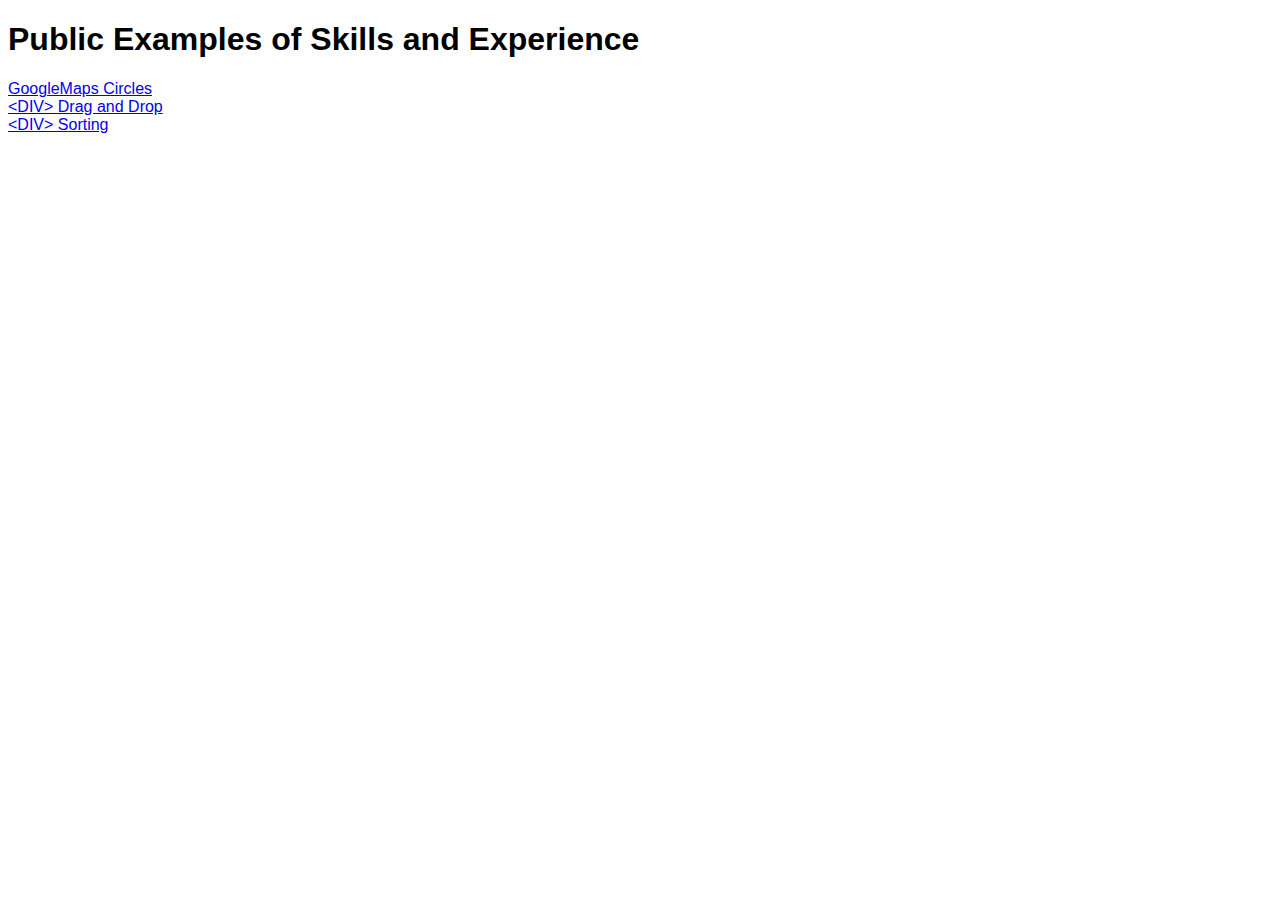
==== index.html @ 6b15dd6c "Added index" ====
<!doctype html>
<html lang="en">
  <head>
    <meta charset="UTF-8" />
    <meta name="viewport" content="width=device-width, initial-scale=1.0" />
    <meta http-equiv="Cache-Control" content="no-cache, no-store, must-revalidate" />
    <meta http-equiv="Pragma" content="no-cache" />
    <meta http-equiv="Expires" content="0" />
    <link rel="icon" type="image/x-icon" href="favicon.ico">
    <link rel="icon" type="png" href="icons/favicon.png">
    <link rel="icon" type="png" href="icons/android-chrome-192x192.png">
    <link rel="icon" type="png" href="icons/android-chrome-512x512.png">
    <link rel="icon" type="png" href="icons/apple-touch-icon.png">
    <link rel="icon" type="png" href="icons/favicon-16x16.png">
    <link rel="icon" type="png" href="icons/favicon-32x32.png">

    <title>David Gilson Project Google Maps demos</title>
    <style>
body {
  font-family: 'Roboto', Arial, sans-serif;
}

b {
  font-weight: 500;
}
    </style>
  </head>
  <body>
    <h1>Public Examples of Skills and Experience</h1>
    <a href="Circles/" title="GoogleMaps Playground Demos">GoogleMaps Circles</a><br>
    <a href="DIV_D&D/" title="GoogleMaps Playground Demos">&lt;DIV&gt; Drag and Drop</a><br>
    <a href="DIV_Sorting/" title="GoogleMaps Playground Demos">&lt;DIV&gt; Sorting</a><br>
  </body>
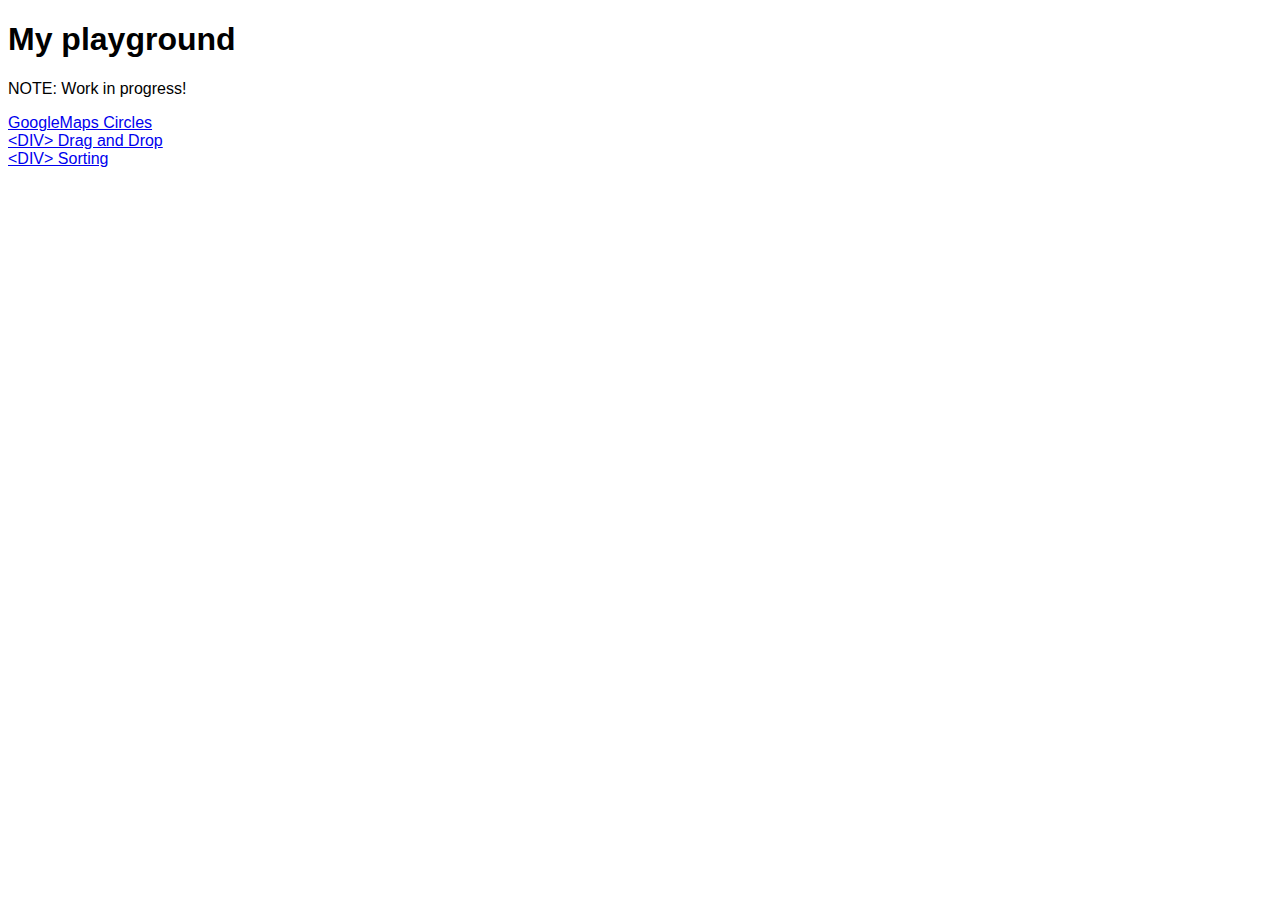
==== commit 09377c7d: "Update index.html" ====
--- a/index.html
+++ b/index.html
@@ -26,7 +26,8 @@
     </style>
   </head>
   <body>
-    <h1>Public Examples of Skills and Experience</h1>
+    <h1>My playground</h1>
+    <p>NOTE: Work in progress!</p>
     <a href="Circles/" title="GoogleMaps Playground Demos">GoogleMaps Circles</a><br>
     <a href="DIV_D&D/" title="GoogleMaps Playground Demos">&lt;DIV&gt; Drag and Drop</a><br>
     <a href="DIV_Sorting/" title="GoogleMaps Playground Demos">&lt;DIV&gt; Sorting</a><br>
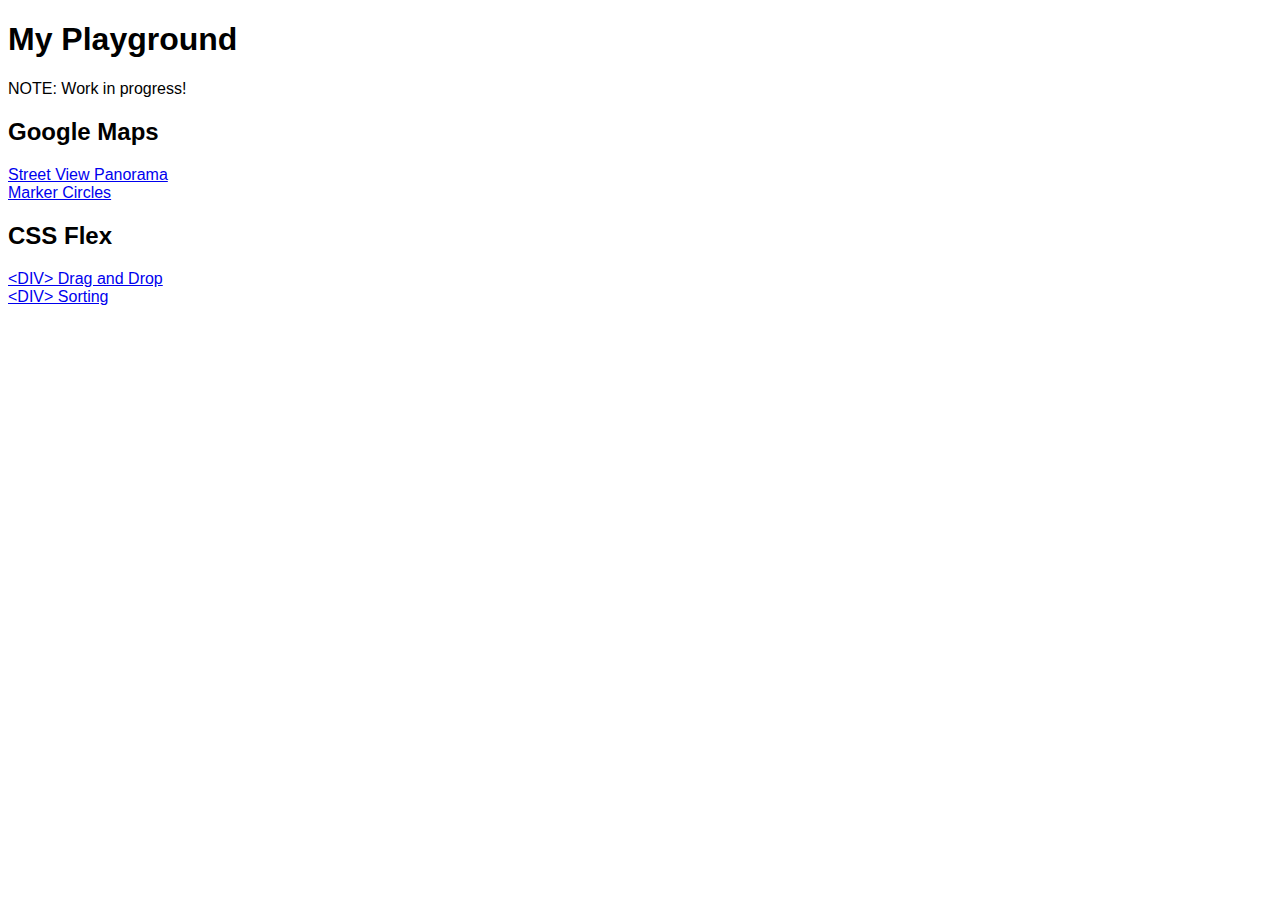
==== commit 49d612ab: "Google Maps add Street View" ====
--- a/index.html
+++ b/index.html
@@ -14,7 +14,7 @@
     <link rel="icon" type="png" href="icons/favicon-16x16.png">
     <link rel="icon" type="png" href="icons/favicon-32x32.png">
 
-    <title>David Gilson Project Google Maps demos</title>
+    <title>David Gilson Projects demos</title>
     <style>
 body {
   font-family: 'Roboto', Arial, sans-serif;
@@ -26,9 +26,12 @@
     </style>
   </head>
   <body>
-    <h1>My playground</h1>
+    <h1>My Playground</h1>
     <p>NOTE: Work in progress!</p>
-    <a href="Circles/" title="GoogleMaps Playground Demos">GoogleMaps Circles</a><br>
-    <a href="DIV_D&D/" title="GoogleMaps Playground Demos">&lt;DIV&gt; Drag and Drop</a><br>
-    <a href="DIV_Sorting/" title="GoogleMaps Playground Demos">&lt;DIV&gt; Sorting</a><br>
+    <h2>Google Maps</h2>
+    <a href="GMapStreetView/" title="Street View Panorama">Street View Panorama</a><br>
+    <a href="Circles/" title="Circles">Marker Circles</a><br>
+    <h2>CSS Flex</h2>
+    <a href="DIV_D&D/" title="Drag and Drop">&lt;DIV&gt; Drag and Drop</a><br>
+    <a href="DIV_Sorting/" title="Sorting">&lt;DIV&gt; Sorting</a><br>
   </body>
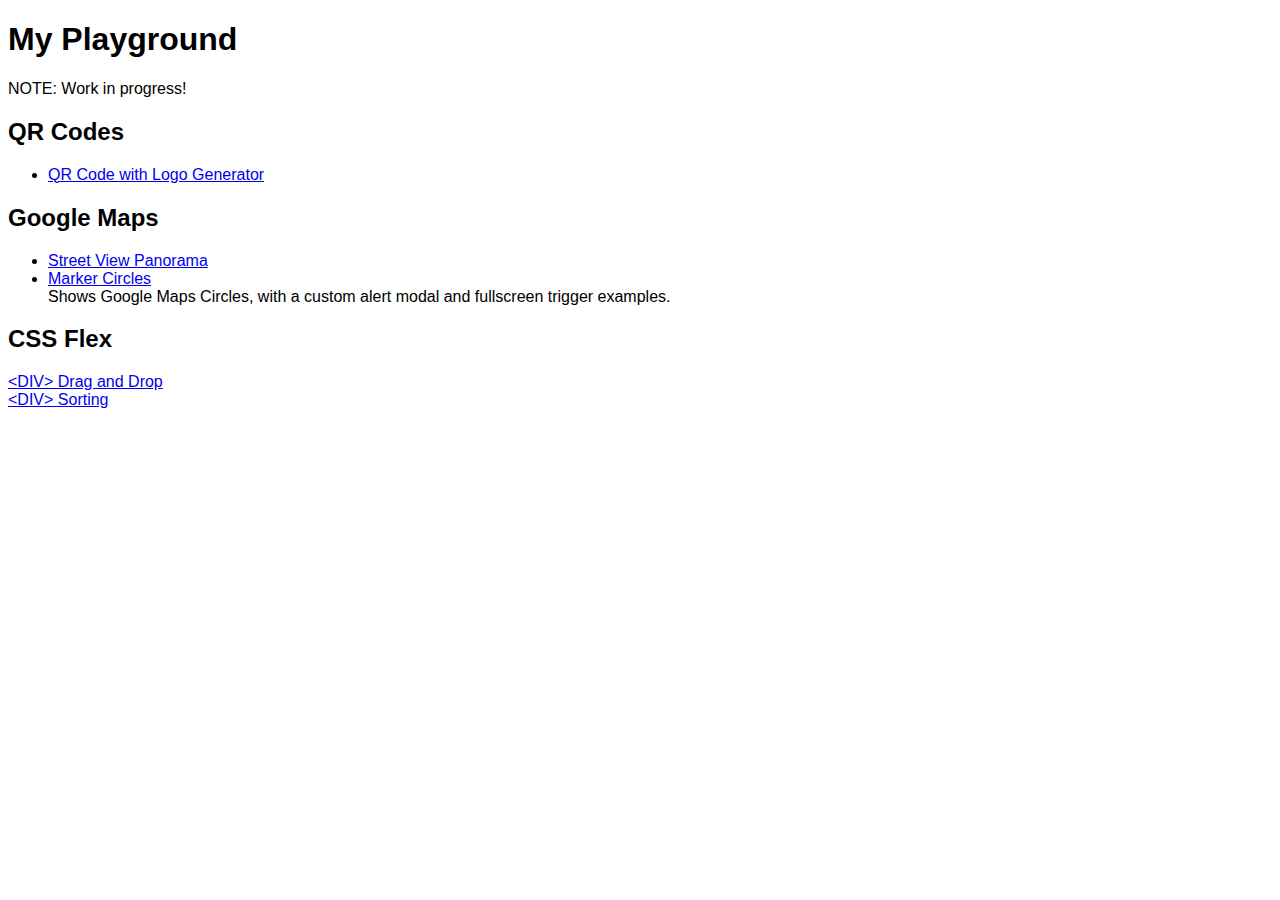
==== commit d90bcd2e: "Added QRCode, fixed formatting" ====
--- a/index.html
+++ b/index.html
@@ -6,32 +6,44 @@
     <meta http-equiv="Cache-Control" content="no-cache, no-store, must-revalidate" />
     <meta http-equiv="Pragma" content="no-cache" />
     <meta http-equiv="Expires" content="0" />
-    <link rel="icon" type="image/x-icon" href="favicon.ico">
-    <link rel="icon" type="png" href="icons/favicon.png">
-    <link rel="icon" type="png" href="icons/android-chrome-192x192.png">
-    <link rel="icon" type="png" href="icons/android-chrome-512x512.png">
-    <link rel="icon" type="png" href="icons/apple-touch-icon.png">
-    <link rel="icon" type="png" href="icons/favicon-16x16.png">
-    <link rel="icon" type="png" href="icons/favicon-32x32.png">
+    <link rel="icon" type="image/x-icon" href="favicon.ico" />
+    <link rel="icon" type="png" href="icons/favicon.png" />
+    <link rel="icon" type="png" href="icons/android-chrome-192x192.png" />
+    <link rel="icon" type="png" href="icons/android-chrome-512x512.png" />
+    <link rel="icon" type="png" href="icons/apple-touch-icon.png" />
+    <link rel="icon" type="png" href="icons/favicon-16x16.png" />
+    <link rel="icon" type="png" href="icons/favicon-32x32.png" />
 
     <title>David Gilson Projects demos</title>
     <style>
-body {
-  font-family: 'Roboto', Arial, sans-serif;
-}
+      body {
+        font-family: 'Roboto', Arial, sans-serif;
+      }
 
-b {
-  font-weight: 500;
-}
+      b {
+        font-weight: 500;
+      }
     </style>
   </head>
   <body>
     <h1>My Playground</h1>
     <p>NOTE: Work in progress!</p>
+    <h2>QR Codes</h2>
+    <ul>
+      <li>
+        <a href="QRCode/" title="QR Code with Logo Generator">QR Code with Logo Generator</a><br />
+      </li>
+    </ul>
     <h2>Google Maps</h2>
-    <a href="GMapStreetView/" title="Street View Panorama">Street View Panorama</a><br>
-    <a href="Circles/" title="Circles">Marker Circles</a><br>
+    <ul>
+      <li><a href="GMapStreetView/" title="Street View Panorama">Street View Panorama</a><br /></li>
+      <li>
+        <a href="Circles/" title="Circles">Marker Circles</a><br />
+        Shows Google Maps Circles, with a custom alert modal and fullscreen trigger examples.
+      </li>
+    </ul>
     <h2>CSS Flex</h2>
-    <a href="DIV_D&D/" title="Drag and Drop">&lt;DIV&gt; Drag and Drop</a><br>
-    <a href="DIV_Sorting/" title="Sorting">&lt;DIV&gt; Sorting</a><br>
+    <a href="DIV_D&D/" title="Drag and Drop">&lt;DIV&gt; Drag and Drop</a><br />
+    <a href="DIV_Sorting/" title="Sorting">&lt;DIV&gt; Sorting</a><br />
   </body>
+</html>
